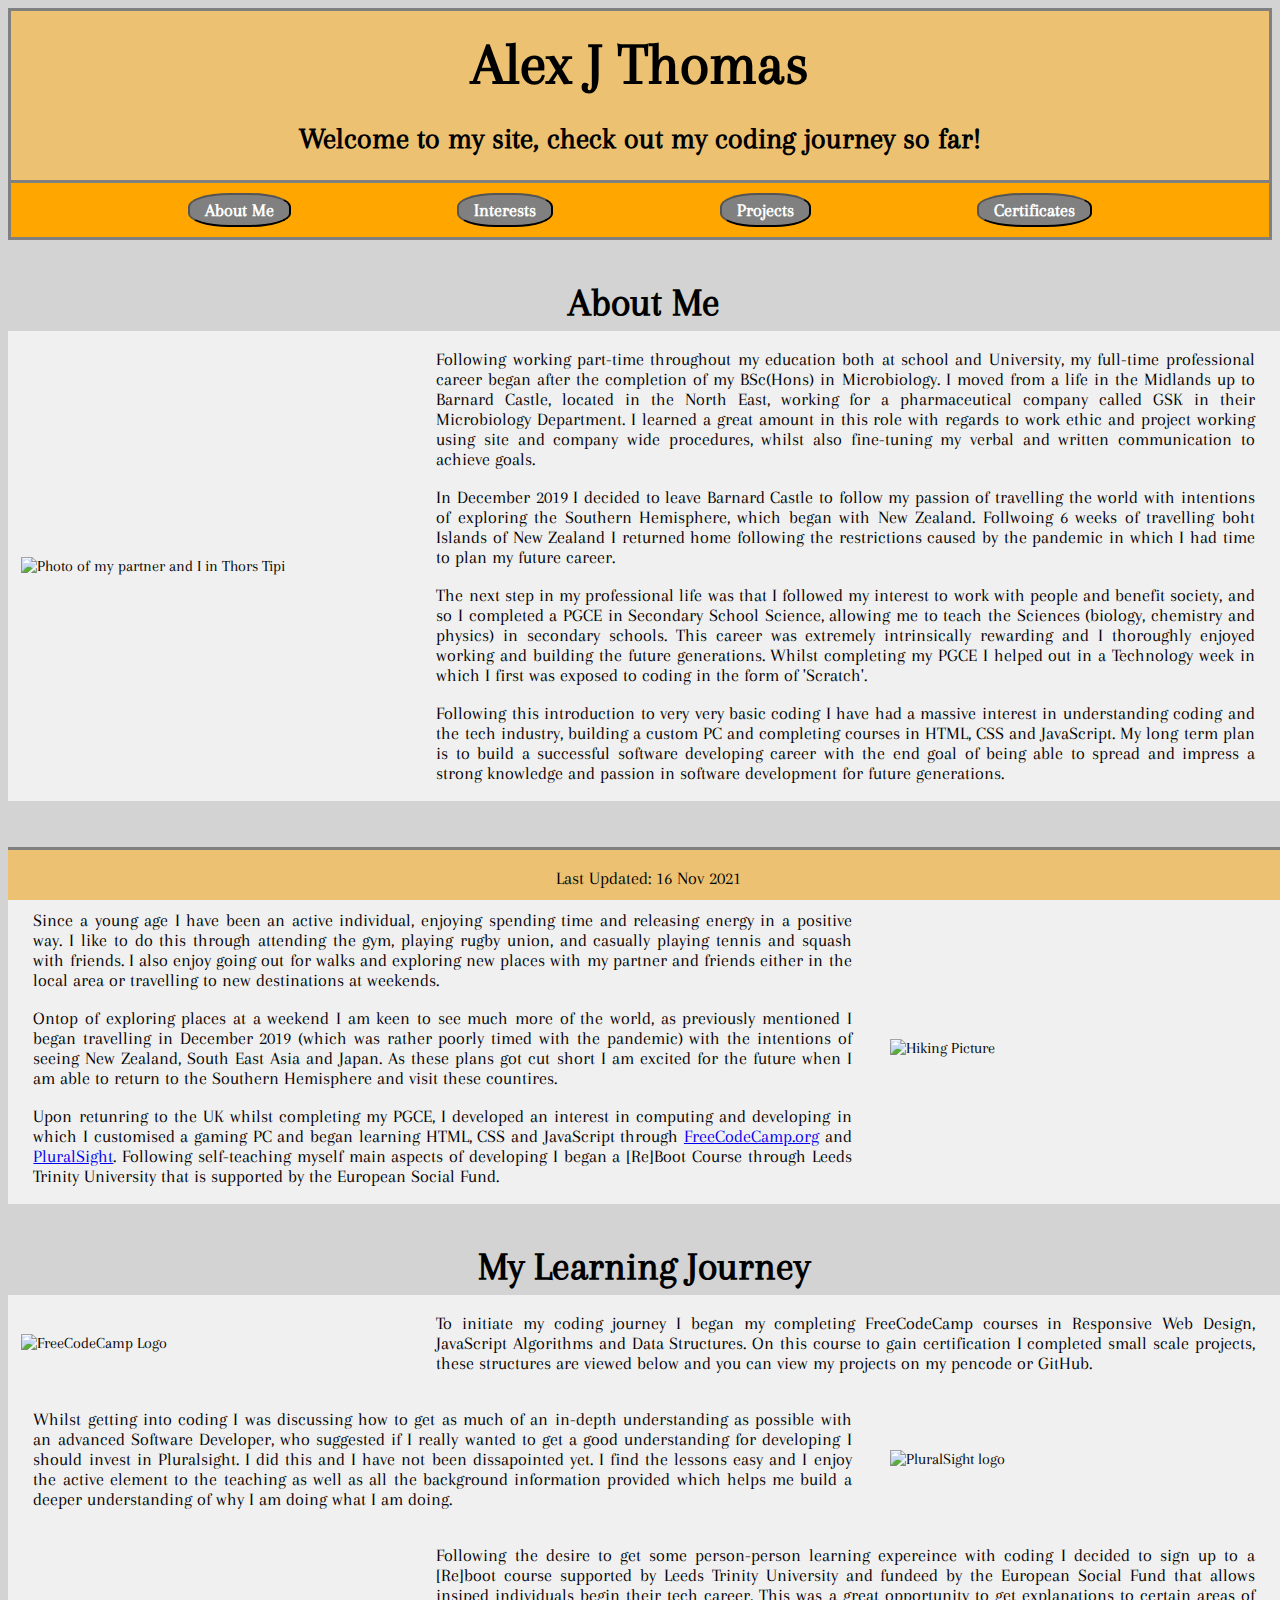
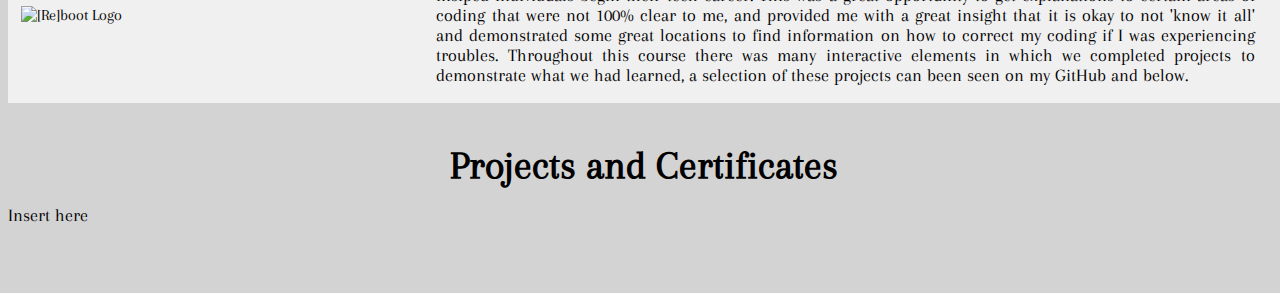
==== index.html @ ae32a728 "Change file name" ====
<!DOCTYPE html>
<html lang="en">
<head>
    <meta charset="UTF-8">
    <link rel="stylesheet" href="styles/styles.css">
    <link rel="stylesheet" href="https://fonts.googleapis.com/css?family=Arapey">
    <script type="text/javascript" src="/JS/javascript"></script>
    <title>Alex J Thomas Profile</title>
</head>
<body>
    <header>
        <div class="headerText">
            <h1>Alex J Thomas</h1>
            <h2>Welcome to my site, check out my coding journey so far!</h2>
        <div>
    </header>
    <nav id="navBar">
        <button type="button">About Me</button>
        <button type="button">Interests</button>
        <button type="button">Projects</button>
        <button type="button">Certificates</button>
    </nav>
    <main>
        <div>
            <h3>About Me</h3>
            <div class="paraPic">
                <img class="intPic" alt="Photo of my partner and I in Thors Tipi" src="https://scontent.flba3-2.fna.fbcdn.net/v/t1.6435-9/79162894_2578554718889158_6795481892633182208_n.jpg?_nc_cat=106&ccb=1-5&_nc_sid=174925&_nc_ohc=fFv6Y_pV288AX8-ak0Z&_nc_ht=scontent.flba3-2.fna&oh=a6af0edffd0bf9211bacd4c5b203bf34&oe=61B56910">
                <div class="intText">
                    <p> Following working part-time throughout my education both at school and University, my full-time professional career began after the completion of my BSc(Hons) in Microbiology. I moved from a life in the Midlands up to Barnard Castle, located in the North East, working for a pharmaceutical company called GSK in their Microbiology Department. I learned a great amount in this role with regards to work ethic and project working using site and company wide procedures, whilst also fine-tuning my verbal and written communication to achieve goals.</p>
                    <p> In December 2019 I decided to leave Barnard Castle to follow my passion of travelling the world with intentions of exploring the Southern Hemisphere, which began with New Zealand. Follwoing 6 weeks of travelling boht Islands of New Zealand I returned home following the restrictions caused by the pandemic in which I had time to plan my future career.</p>
                    <p> The next step in my professional life was that I followed my interest to work with people and benefit society, and so I completed a PGCE in Secondary School Science, allowing me to teach the Sciences (biology, chemistry and physics) in secondary schools. This career was extremely intrinsically rewarding and I thoroughly enjoyed working and building the future generations. Whilst completing my PGCE I helped out in a Technology week in which I first was exposed to coding in the form of 'Scratch'.</p>
                    <p> Following this introduction to very very basic coding I have had a massive interest in understanding coding and the tech industry, building a custom PC and completing courses in HTML, CSS and JavaScript. My long term plan is to build a successful software developing career with the end goal of being able to spread and impress a strong knowledge and passion in software development for future generations.</p>
                </div>
            </div>
        </div>
        <div>
            <h3>My Interests</h3>
                <div class="paraPic">
                    <div class="intText">
                        <p> Since a young age I have been an active individual, enjoying spending time and releasing energy in a positive way. I like to do this through attending the gym, playing rugby union, and casually playing tennis and squash with friends. I also enjoy going out for walks and exploring new places with my partner and friends either in the local area or travelling to new destinations at weekends.</p>
                        <p> Ontop of exploring places at a weekend I am keen to see much more of the world, as previously mentioned I began travelling in December 2019 (which was rather poorly timed with the pandemic) with the intentions of seeing New Zealand, South East Asia and Japan. As these plans got cut short I am excited for the future when I am able to return to the Southern Hemisphere and visit these countires.</p>
                        <p> Upon retunring to the UK whilst completing my PGCE, I developed an interest in computing and developing in which I customised a gaming PC and began learning HTML, CSS and JavaScript through <a href="https://www.freecodecamp.org/">FreeCodeCamp.org</a> and <a href="https://www.pluralsight.com/">PluralSight</a>. Following self-teaching myself main aspects of developing I began a [Re]Boot Course through Leeds Trinity University that is supported by the European Social Fund.</p>
                    </div>
                    <img class="intPic" alt="Hiking Picture" src="https://scontent.flba3-2.fna.fbcdn.net/v/t1.18169-9/11665516_833999230011391_2859949090443527290_n.jpg?_nc_cat=111&ccb=1-5&_nc_sid=19026a&_nc_ohc=f35KGz3iczEAX_ttLiK&_nc_ht=scontent.flba3-2.fna&oh=d49c277dd34dfec1c7a853e550dfea25&oe=61B66753">
                </div>
        </div>
            <h3> My Learning Journey </h3>
                <div class="paraPic">
                    <img class="intPic" alt="FreeCodeCamp Logo" src="https://design-style-guide.freecodecamp.org/downloads/fcc_primary_small.jpg">
                    <p class="intText"> To initiate my coding journey I began my completing FreeCodeCamp courses in Responsive Web Design, JavaScript Algorithms and Data Structures. On this course to gain certification I completed small scale projects, these structures are viewed below and you can view my projects on my pencode or GitHub. </p>
                </div>
                <div class="paraPic">
                    <p class="intText"> Whilst getting into coding I was discussing how to get as much of an in-depth understanding as possible with an advanced Software Developer, who suggested if I really wanted to get a good understanding for developing I should invest in Pluralsight. I did this and I have not been dissapointed yet. I find the lessons easy and I enjoy the active element to the teaching as well as all the background information provided which helps me build a deeper understanding of why I am doing what I am doing.</p>
                    <img class="intPic" alt="PluralSight logo" src="https://www.gartner.com/imagesrv/peer-insights/vendors/logos/pluralsight.png">
                </div>
                <div class="paraPic">
                    <img class="intPic" alt="[Re]boot Logo" src="https://images.squarespace-cdn.com/content/v1/54c174ede4b09cfa7859949a/1602758394262-WVKV8ROM5892072R7K6N/Leeds+Trinity+University+logo.png">
                    <p class="intText"> Following the desire to get some person-person learning expereince with coding I decided to sign up to a [Re]boot course supported by Leeds Trinity University and fundeed by the European Social Fund that allows insiped individuals begin their tech career. This was a great opportunity to get explanations to certain areas of coding that were not 100% clear to me, and provided me with a great insight that it is okay to not 'know it all' and demonstrated some great locations to find information on how to correct my coding if I was experiencing troubles. Throughout this course there was many interactive elements in which we completed projects to demonstrate what we had learned, a selection of these projects can been seen on my GitHub and below. </p>
                </div>
        </div>
        <div>
            <h3>Projects and Certificates</h3>
            <p>Insert here</p>
        </div>

    </main>
    <footer>
        <p>Last Updated: 16 Nov 2021</p>
    </footer>
</body>
---- styles/styles.css ----
body{
    font-family: "Arapey";
    background-color: lightgrey;
}
/*Organisation of the header*/
header{
    font-family: "Arapey";
    background-color: grey;
    display:flex;
    flex-direction: row;
}
/*Layout for the header text*/
.headerText{
    width: 100%;
    background-color: rgb(236, 194, 114);
    text-align: center;
    border: solid;
    border-color: grey;
}
h1{
    font-weight: bolder;
    font-size: 60px;
    margin: 20px;
}
h2{
    font-size: 30px;
}
h3{
    font-size: 40px;
    font-weight: bolder;
    margin-bottom: 7px;
    text-align: center;
}

/*layout for navigation bar*/
#navBar{
    font-family: "Arapey";
    list-style-type: none;
    display: flex;
    flex-direction: row;
    justify-content: space-evenly;
    padding: 10px;
    background-color: rgb(255, 166, 0);
    border-bottom: solid;
    border-left: solid;
    border-right: solid;
    border-color: grey;
}
Button{
    background-color:grey;
    color: white;
    font-family: "Arapey";
    font-weight: bolder;
    font-size: large;
    border-radius: 40%;
    padding: 15px;
    padding-top: 5px;
    padding-bottom: 5px;
}
/*Paragraph and picture flexbox*/
.paraPic{
    background-color: rgb(241, 240, 240);
    display: flex;
    justify-content: start;
    align-items: center;
    position: relative;
    width: 100%;
}

/*My next to text pictures section flexbox text and image*/
.intPic{
    height: auto;
    width: 30%;
    margin-right: 1%;
    margin-left: 1%;
}
.intText{
    width: 65%;
    margin-left: 2%;
    margin-right: 2%;
}

main{
    position: absolute;
    padding-bottom: 50px;
}
p{
    font-size: 18px;
    text-align: justify;
}
footer{
    position: fixed;
    bottom: 0;
    width: 100%;
    height: 50px;
    background:rgb(236, 194, 114);
    border-top: solid;
    border-color: grey;
}
footer p{
    text-align: center;
}

/*Small images next to small text in projects section - is this needed of just add links below??.
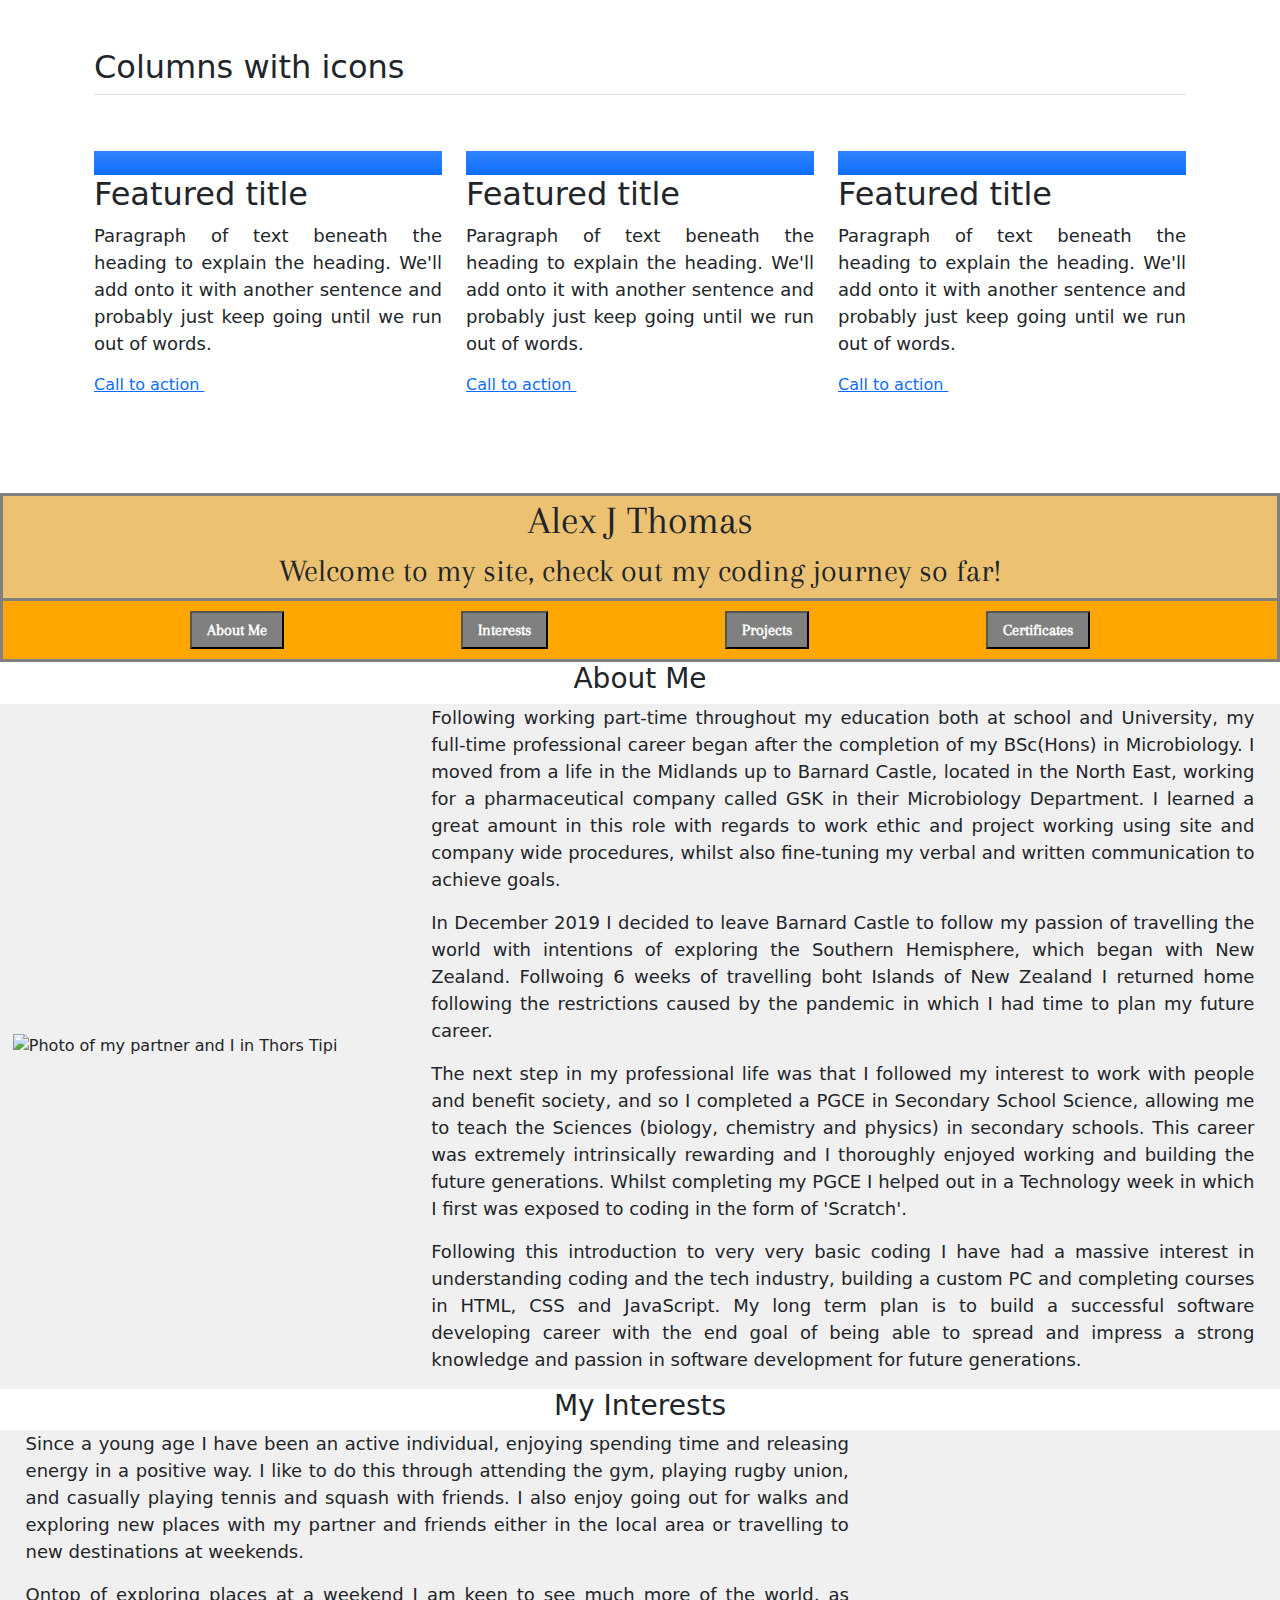
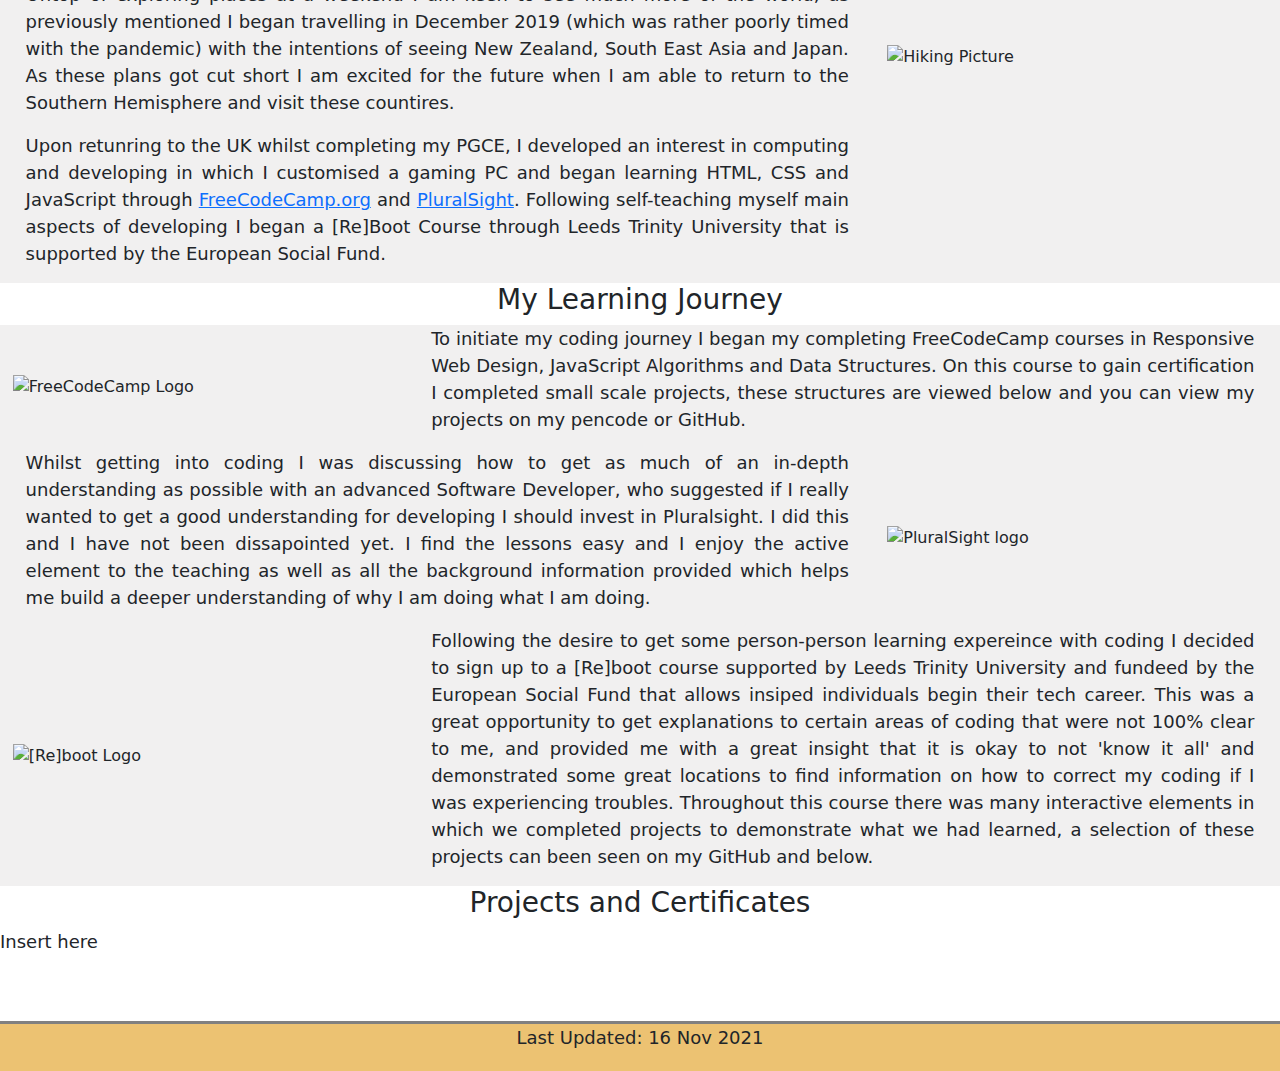
==== commit d3efd9b4: "Bootstrap" ====
--- a/index.html
+++ b/index.html
@@ -3,11 +3,50 @@
 <head>
     <meta charset="UTF-8">
     <link rel="stylesheet" href="styles/styles.css">
+    <link rel="stylesheet" href="styles/bootstrap.min.css">
     <link rel="stylesheet" href="https://fonts.googleapis.com/css?family=Arapey">
     <script type="text/javascript" src="/JS/javascript"></script>
     <title>Alex J Thomas Profile</title>
 </head>
 <body>
+    <div class="container px-4 py-5" id="featured-3">
+        <h2 class="pb-2 border-bottom">Columns with icons</h2>
+        <div class="row g-4 py-5 row-cols-1 row-cols-lg-3">
+          <div class="feature col">
+            <div class="feature-icon bg-primary bg-gradient">
+              <svg class="bi" width="1em" height="1em"><use xlink:href="#collection"></use></svg>
+            </div>
+            <h2>Featured title</h2>
+            <p>Paragraph of text beneath the heading to explain the heading. We'll add onto it with another sentence and probably just keep going until we run out of words.</p>
+            <a href="#" class="icon-link">
+              Call to action
+              <svg class="bi" width="1em" height="1em"><use xlink:href="#chevron-right"></use></svg>
+            </a>
+          </div>
+          <div class="feature col">
+            <div class="feature-icon bg-primary bg-gradient">
+              <svg class="bi" width="1em" height="1em"><use xlink:href="#people-circle"></use></svg>
+            </div>
+            <h2>Featured title</h2>
+            <p>Paragraph of text beneath the heading to explain the heading. We'll add onto it with another sentence and probably just keep going until we run out of words.</p>
+            <a href="#" class="icon-link">
+              Call to action
+              <svg class="bi" width="1em" height="1em"><use xlink:href="#chevron-right"></use></svg>
+            </a>
+          </div>
+          <div class="feature col">
+            <div class="feature-icon bg-primary bg-gradient">
+              <svg class="bi" width="1em" height="1em"><use xlink:href="#toggles2"></use></svg>
+            </div>
+            <h2>Featured title</h2>
+            <p>Paragraph of text beneath the heading to explain the heading. We'll add onto it with another sentence and probably just keep going until we run out of words.</p>
+            <a href="#" class="icon-link">
+              Call to action
+              <svg class="bi" width="1em" height="1em"><use xlink:href="#chevron-right"></use></svg>
+            </a>
+          </div>
+        </div>
+      </div>
     <header>
         <div class="headerText">
             <h1>Alex J Thomas</h1>
--- a/styles/styles.css
+++ b/styles/styles.css
@@ -81,7 +81,6 @@
 }
 
 main{
-    position: absolute;
     padding-bottom: 50px;
 }
 p{
@@ -89,7 +88,6 @@
     text-align: justify;
 }
 footer{
-    position: fixed;
     bottom: 0;
     width: 100%;
     height: 50px;
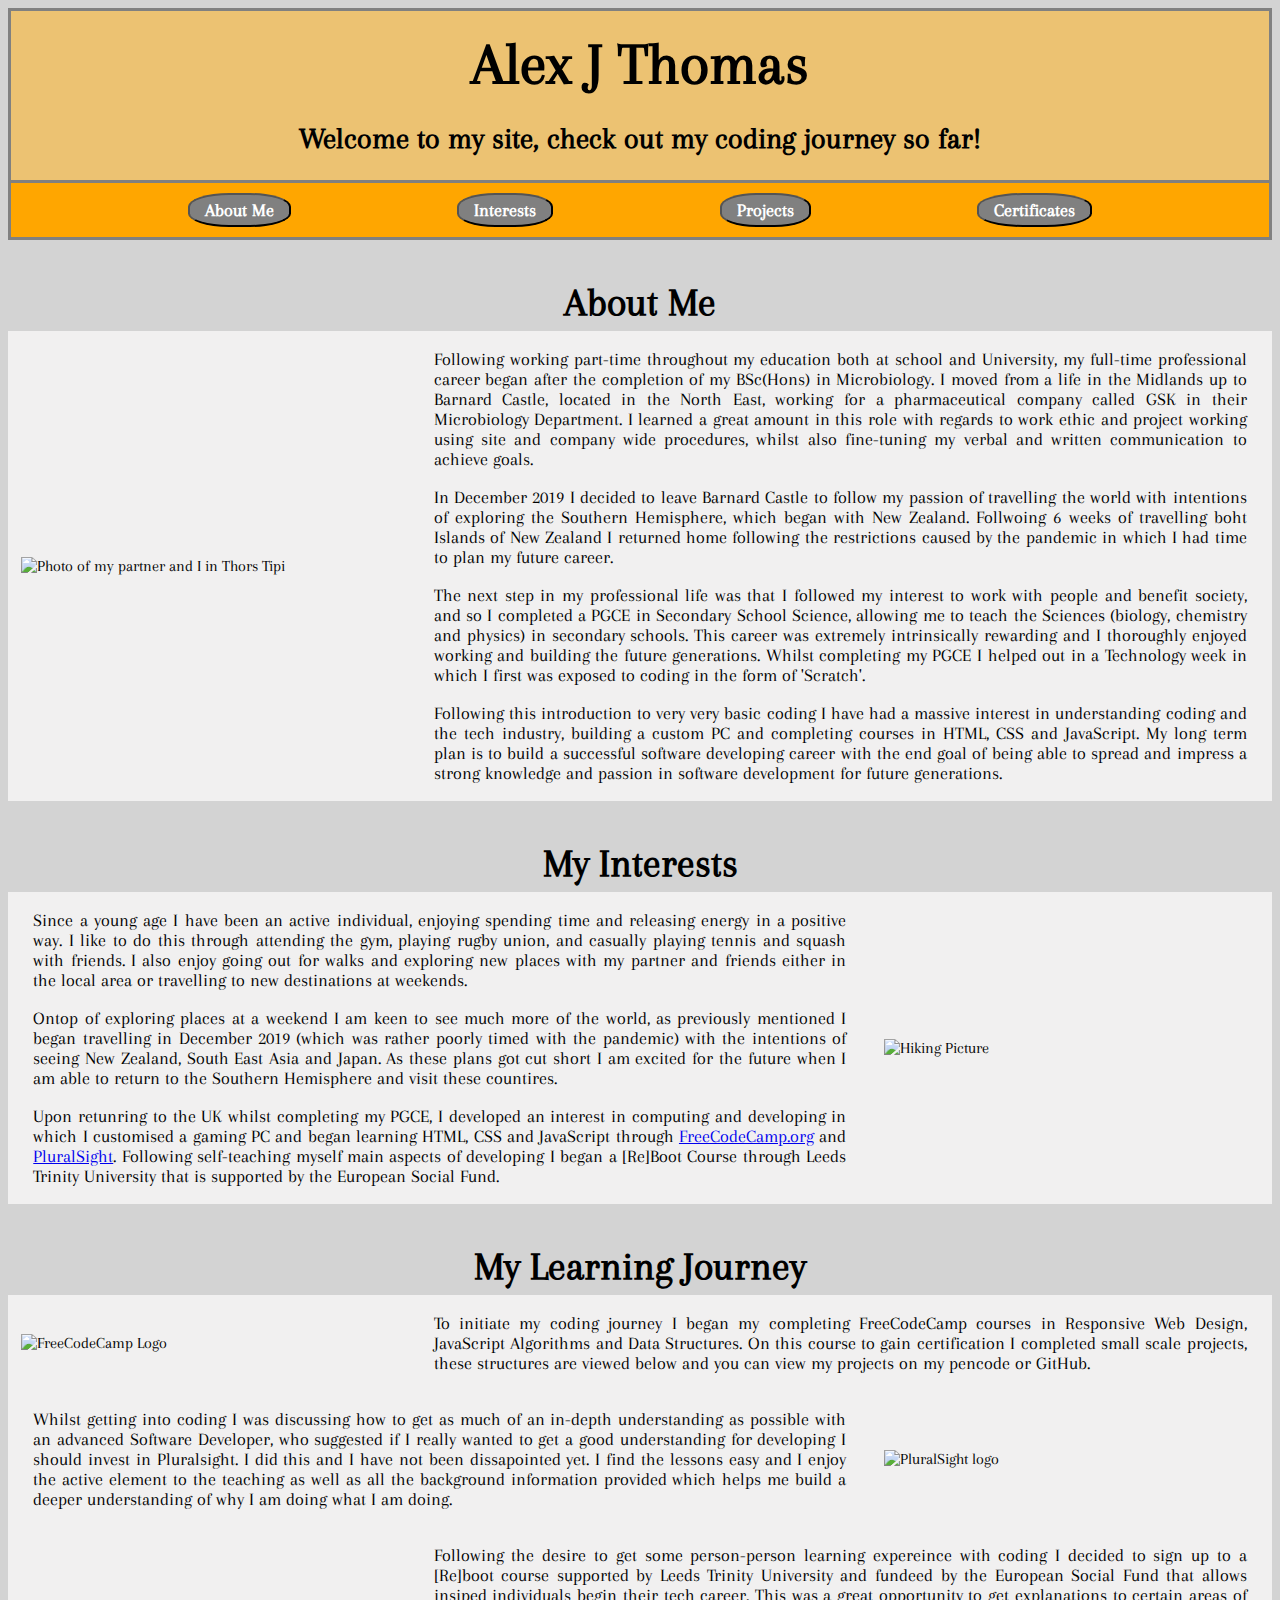
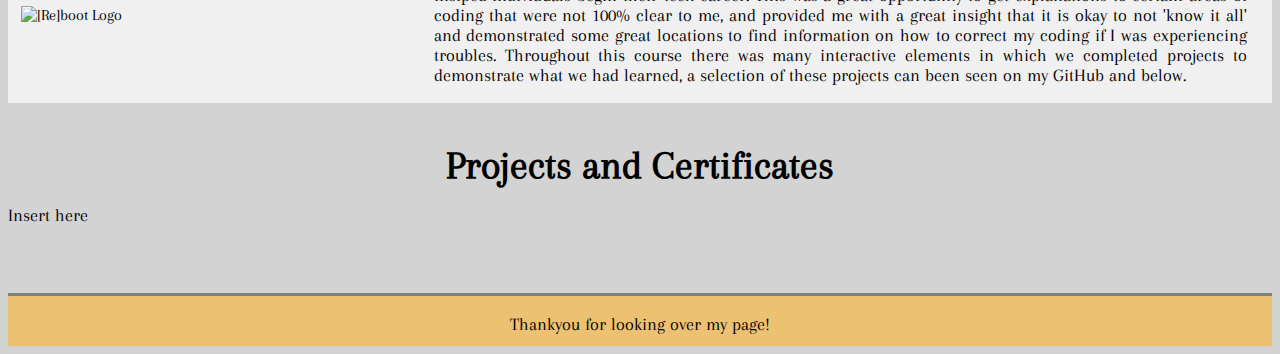
==== commit 019175be: "Button links" ====
--- a/index.html
+++ b/index.html
@@ -3,50 +3,10 @@
 <head>
     <meta charset="UTF-8">
     <link rel="stylesheet" href="styles/styles.css">
-    <link rel="stylesheet" href="styles/bootstrap.min.css">
     <link rel="stylesheet" href="https://fonts.googleapis.com/css?family=Arapey">
-    <script type="text/javascript" src="/JS/javascript"></script>
     <title>Alex J Thomas Profile</title>
 </head>
 <body>
-    <div class="container px-4 py-5" id="featured-3">
-        <h2 class="pb-2 border-bottom">Columns with icons</h2>
-        <div class="row g-4 py-5 row-cols-1 row-cols-lg-3">
-          <div class="feature col">
-            <div class="feature-icon bg-primary bg-gradient">
-              <svg class="bi" width="1em" height="1em"><use xlink:href="#collection"></use></svg>
-            </div>
-            <h2>Featured title</h2>
-            <p>Paragraph of text beneath the heading to explain the heading. We'll add onto it with another sentence and probably just keep going until we run out of words.</p>
-            <a href="#" class="icon-link">
-              Call to action
-              <svg class="bi" width="1em" height="1em"><use xlink:href="#chevron-right"></use></svg>
-            </a>
-          </div>
-          <div class="feature col">
-            <div class="feature-icon bg-primary bg-gradient">
-              <svg class="bi" width="1em" height="1em"><use xlink:href="#people-circle"></use></svg>
-            </div>
-            <h2>Featured title</h2>
-            <p>Paragraph of text beneath the heading to explain the heading. We'll add onto it with another sentence and probably just keep going until we run out of words.</p>
-            <a href="#" class="icon-link">
-              Call to action
-              <svg class="bi" width="1em" height="1em"><use xlink:href="#chevron-right"></use></svg>
-            </a>
-          </div>
-          <div class="feature col">
-            <div class="feature-icon bg-primary bg-gradient">
-              <svg class="bi" width="1em" height="1em"><use xlink:href="#toggles2"></use></svg>
-            </div>
-            <h2>Featured title</h2>
-            <p>Paragraph of text beneath the heading to explain the heading. We'll add onto it with another sentence and probably just keep going until we run out of words.</p>
-            <a href="#" class="icon-link">
-              Call to action
-              <svg class="bi" width="1em" height="1em"><use xlink:href="#chevron-right"></use></svg>
-            </a>
-          </div>
-        </div>
-      </div>
     <header>
         <div class="headerText">
             <h1>Alex J Thomas</h1>
@@ -54,16 +14,16 @@
         <div>
     </header>
     <nav id="navBar">
-        <button type="button">About Me</button>
-        <button type="button">Interests</button>
-        <button type="button">Projects</button>
-        <button type="button">Certificates</button>
+        <button type="button"><a href="#JumptoAM">About Me</a></button>
+        <button type="button"><a href="#JumptoI">Interests</a></button>
+        <button type="button"><a href="#JumptoP">Projects</a></button>
+        <button type="button"><a href="#JumptoC">Certificates</a></button>
     </nav>
     <main>
         <div>
-            <h3>About Me</h3>
+            <h3 id="JumptoAM">About Me</h3>
             <div class="paraPic">
-                <img class="intPic" alt="Photo of my partner and I in Thors Tipi" src="https://scontent.flba3-2.fna.fbcdn.net/v/t1.6435-9/79162894_2578554718889158_6795481892633182208_n.jpg?_nc_cat=106&ccb=1-5&_nc_sid=174925&_nc_ohc=fFv6Y_pV288AX8-ak0Z&_nc_ht=scontent.flba3-2.fna&oh=a6af0edffd0bf9211bacd4c5b203bf34&oe=61B56910">
+                <img class="intPic" alt="Photo of my partner and I in Thors Tipi" src="https://scontent.flba3-2.fna.fbcdn.net/v/t1.6435-9/79162894_2578554718889158_6795481892633182208_n.jpg?_nc_cat=106&ccb=1-5&_nc_sid=174925&_nc_ohc=KUA52hLN6ZkAX9z9t80&_nc_ht=scontent.flba3-2.fna&oh=00_AT-lA4VrEZ95bgC3Cy4lT8KTpRRcI9VAFLJl_S1z_JzWuw&oe=62008E90">
                 <div class="intText">
                     <p> Following working part-time throughout my education both at school and University, my full-time professional career began after the completion of my BSc(Hons) in Microbiology. I moved from a life in the Midlands up to Barnard Castle, located in the North East, working for a pharmaceutical company called GSK in their Microbiology Department. I learned a great amount in this role with regards to work ethic and project working using site and company wide procedures, whilst also fine-tuning my verbal and written communication to achieve goals.</p>
                     <p> In December 2019 I decided to leave Barnard Castle to follow my passion of travelling the world with intentions of exploring the Southern Hemisphere, which began with New Zealand. Follwoing 6 weeks of travelling boht Islands of New Zealand I returned home following the restrictions caused by the pandemic in which I had time to plan my future career.</p>
@@ -73,17 +33,16 @@
             </div>
         </div>
         <div>
-            <h3>My Interests</h3>
+            <h3 id="JumptoI">My Interests</h3>
                 <div class="paraPic">
                     <div class="intText">
                         <p> Since a young age I have been an active individual, enjoying spending time and releasing energy in a positive way. I like to do this through attending the gym, playing rugby union, and casually playing tennis and squash with friends. I also enjoy going out for walks and exploring new places with my partner and friends either in the local area or travelling to new destinations at weekends.</p>
                         <p> Ontop of exploring places at a weekend I am keen to see much more of the world, as previously mentioned I began travelling in December 2019 (which was rather poorly timed with the pandemic) with the intentions of seeing New Zealand, South East Asia and Japan. As these plans got cut short I am excited for the future when I am able to return to the Southern Hemisphere and visit these countires.</p>
                         <p> Upon retunring to the UK whilst completing my PGCE, I developed an interest in computing and developing in which I customised a gaming PC and began learning HTML, CSS and JavaScript through <a href="https://www.freecodecamp.org/">FreeCodeCamp.org</a> and <a href="https://www.pluralsight.com/">PluralSight</a>. Following self-teaching myself main aspects of developing I began a [Re]Boot Course through Leeds Trinity University that is supported by the European Social Fund.</p>
                     </div>
-                    <img class="intPic" alt="Hiking Picture" src="https://scontent.flba3-2.fna.fbcdn.net/v/t1.18169-9/11665516_833999230011391_2859949090443527290_n.jpg?_nc_cat=111&ccb=1-5&_nc_sid=19026a&_nc_ohc=f35KGz3iczEAX_ttLiK&_nc_ht=scontent.flba3-2.fna&oh=d49c277dd34dfec1c7a853e550dfea25&oe=61B66753">
-                </div>
+                    <img class="intPic" alt="Hiking Picture" src="https://scontent.flba3-1.fna.fbcdn.net/v/t39.30808-6/247839499_4605371399520478_8575775483050900481_n.jpg?_nc_cat=101&ccb=1-5&_nc_sid=8bfeb9&_nc_ohc=0SfQ0aJgRrYAX8rtvfe&tn=NQxr5ffDpEOMHZ3v&_nc_ht=scontent.flba3-1.fna&oh=00_AT9YRJ65iq3COtwhhXaMRzIulkNjkVrtxE7ICBKSf43ajw&oe=61DFD24A">
         </div>
-            <h3> My Learning Journey </h3>
+            <h3 id="JumptoP"> My Learning Journey </h3>
                 <div class="paraPic">
                     <img class="intPic" alt="FreeCodeCamp Logo" src="https://design-style-guide.freecodecamp.org/downloads/fcc_primary_small.jpg">
                     <p class="intText"> To initiate my coding journey I began my completing FreeCodeCamp courses in Responsive Web Design, JavaScript Algorithms and Data Structures. On this course to gain certification I completed small scale projects, these structures are viewed below and you can view my projects on my pencode or GitHub. </p>
@@ -98,13 +57,13 @@
                 </div>
         </div>
         <div>
-            <h3>Projects and Certificates</h3>
+            <h3 id="JumptoC">Projects and Certificates</h3>
             <p>Insert here</p>
         </div>
 
     </main>
     <footer>
-        <p>Last Updated: 16 Nov 2021</p>
+        <p>Thankyou for looking over my page!</p>
     </footer>
 </body>
         --- a/styles/styles.css
+++ b/styles/styles.css
@@ -16,6 +16,11 @@
     text-align: center;
     border: solid;
     border-color: grey;
+}
+button a{
+    font-family: "Arapey";
+    color: white;
+    text-decoration: none;
 }
 h1{
     font-weight: bolder;
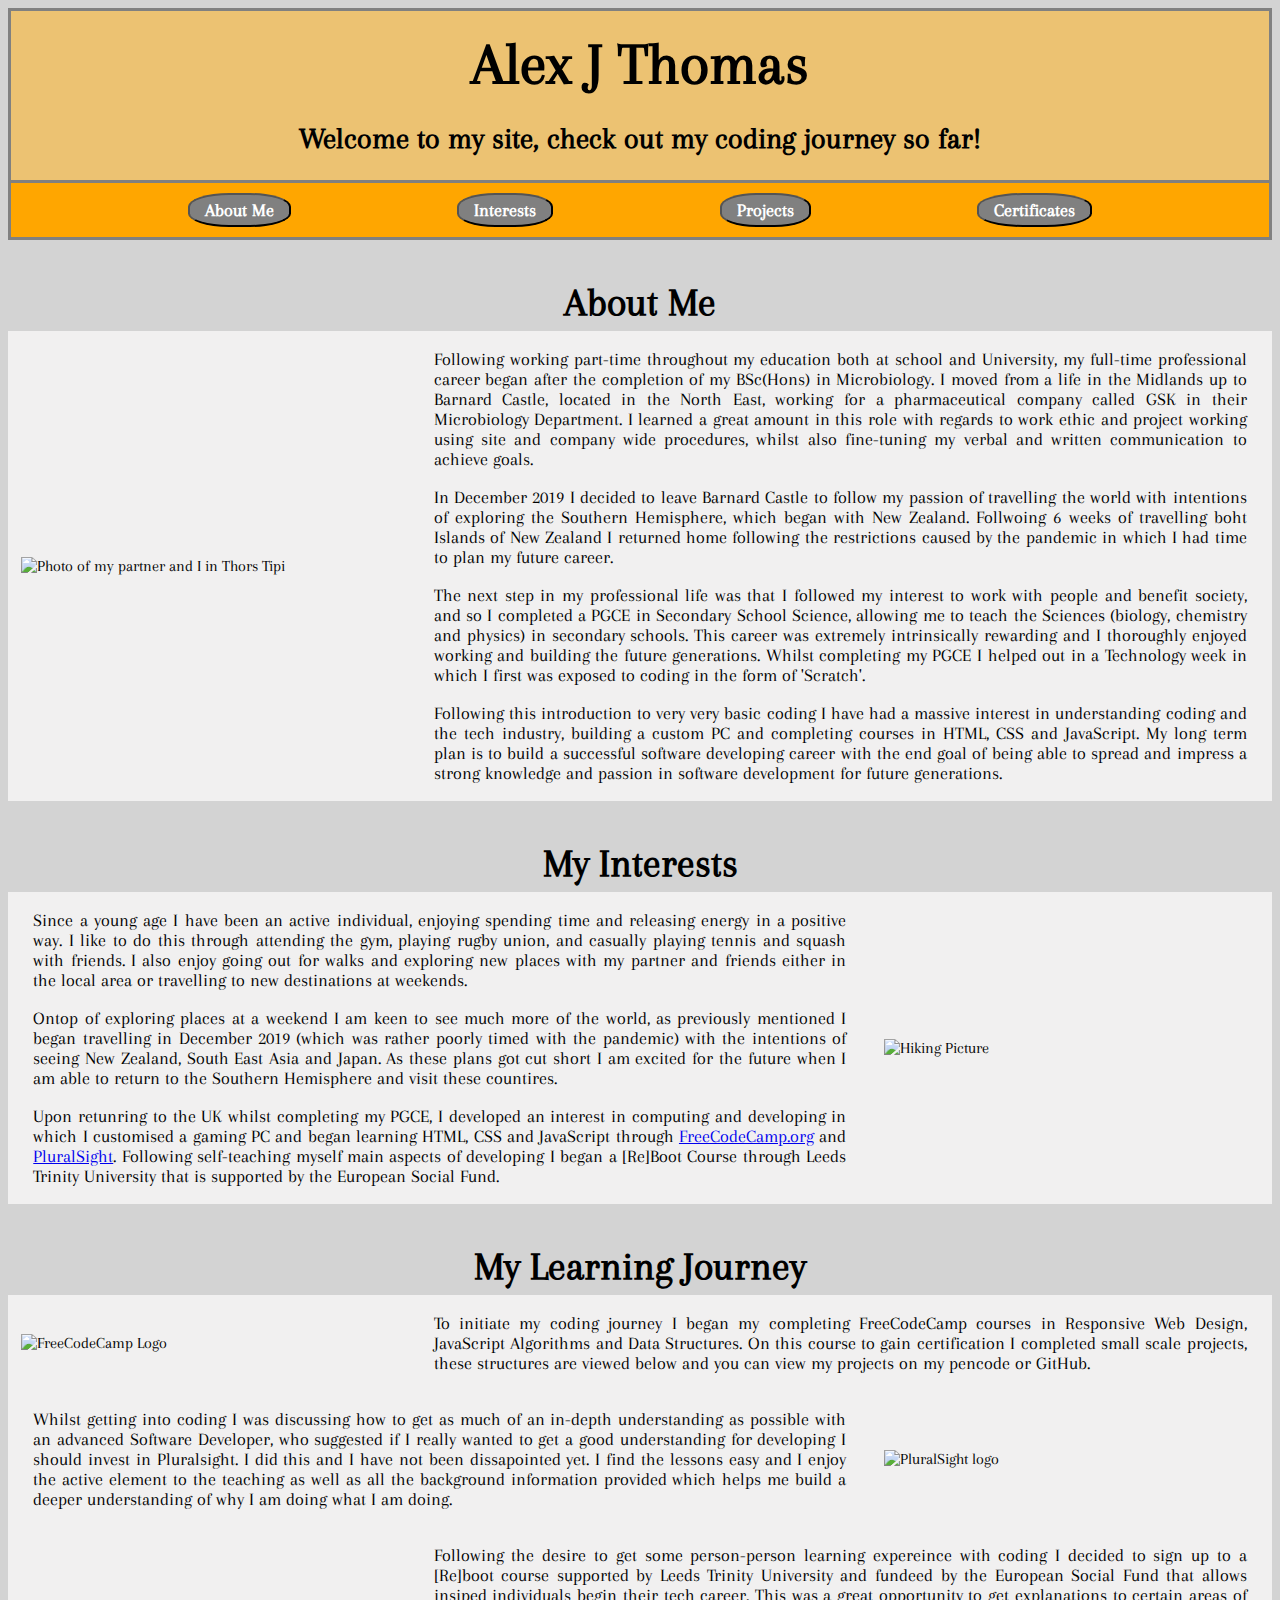
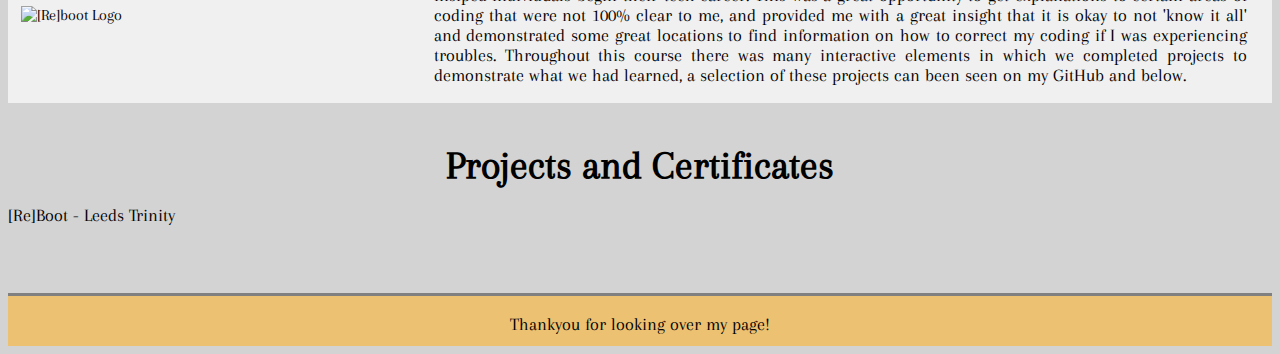
==== commit bf6857fc: "Addition of reboot cert" ====
--- a/index.html
+++ b/index.html
@@ -58,7 +58,9 @@
         </div>
         <div>
             <h3 id="JumptoC">Projects and Certificates</h3>
-            <p>Insert here</p>
+            <div>
+                <p>[Re]Boot - Leeds Trinity</p>
+                <a alt="Reboot Completion Cert" src="https://media.licdn.com/embeds/native-document.html"></a>
         </div>
 
     </main>
